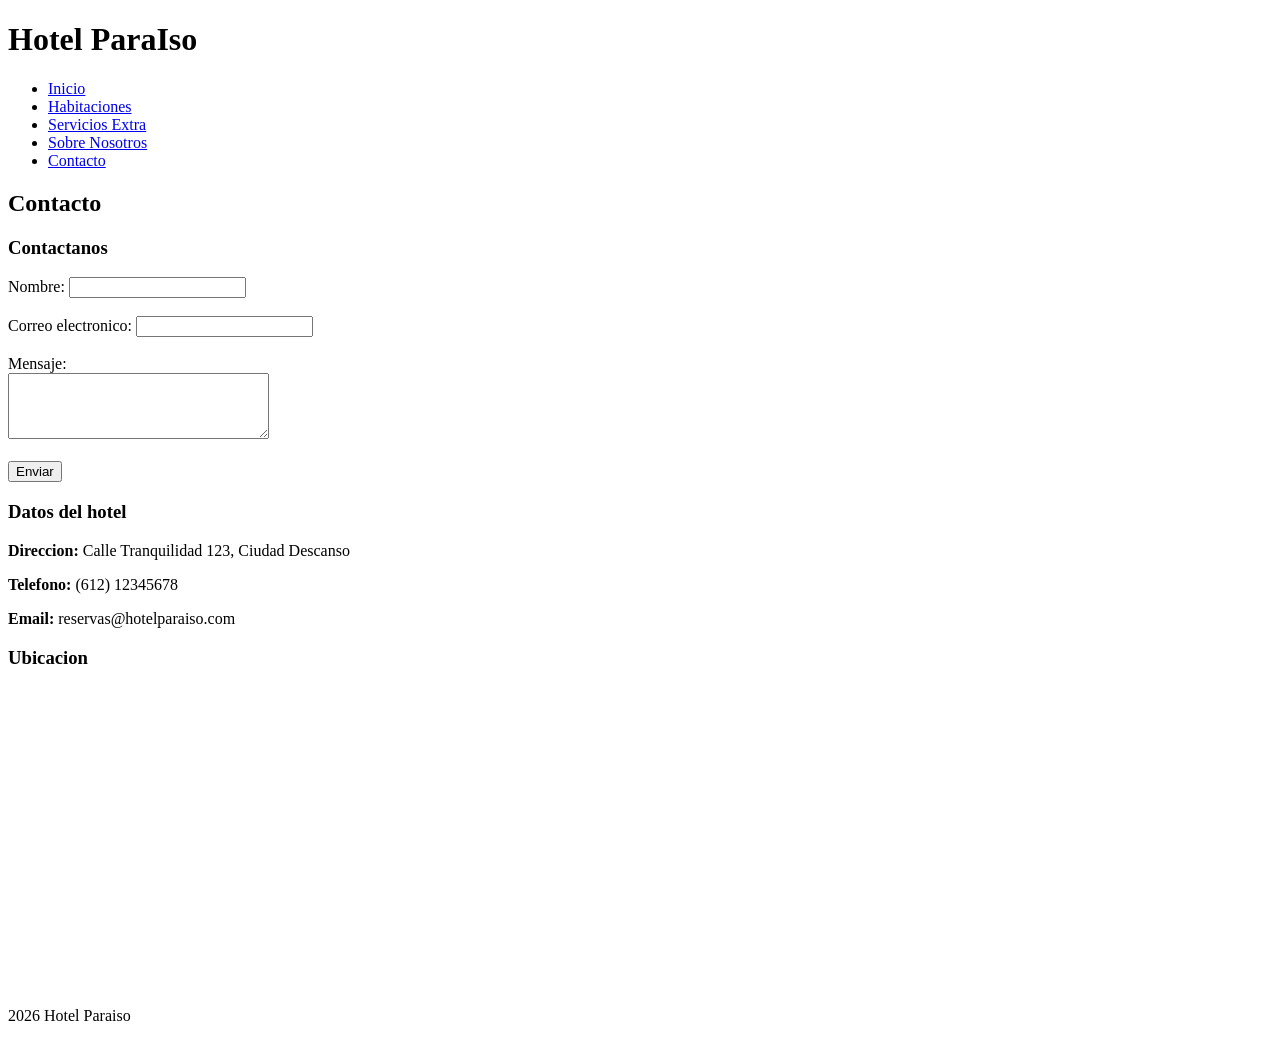
==== contacto.html @ b4d11ce6 "Initial commit" ====
<!DOCTYPE html>
<html lang="es">
<head>
    <meta charset="UTF-8">
    <title>Contacto - Hotel Paraiso</title>
</head>
<body>
    <header>
        <h1>Hotel ParaIso</h1>
        <nav>
            <ul>
                <li><a href="index.html">Inicio</a></li>
                <li><a href="habitaciones.html">Habitaciones</a></li>
                <li><a href="servicios.html">Servicios Extra</a></li>
                <li><a href="nosotros.html">Sobre Nosotros</a></li>
                <li><a href="contacto.html">Contacto</a></li>
            </ul>
        </nav>
    </header>

    <main>
        <h2>Contacto</h2>

        <section>
            <h3>Contactanos</h3>
            <form action="#" method="GET">
                <label for="nombre_contacto">Nombre:</label>
                <input type="text" id="nombre_contacto" name="nombre_contacto" required>
                <br><br>

                <label for="email_contacto">Correo electronico:</label>
                <input type="email" id="email_contacto" name="email_contacto" required>
                <br><br>

                <label for="mensaje">Mensaje:</label><br>
                <textarea id="mensaje" name="mensaje" rows="4" cols="30" required></textarea>
                <br><br>

                <button type="submit">Enviar</button>
            </form>
        </section>

        <section>
            <h3>Datos del hotel</h3>
            <p><strong>Direccion:</strong> Calle Tranquilidad 123, Ciudad Descanso</p>
            <p><strong>Telefono:</strong> (612) 12345678</p>
            <p><strong>Email:</strong> reservas@hotelparaiso.com</p>
        </section>

        <section>
            <h3>Ubicacion</h3>
            
            <iframe src="https://www.google.com/maps/embed?pb=!1m14!1m12!1m3!1d48982.9454095654!2d-110.32169678005727!3d24.147901733751947!2m3!1f0!2f0!3f0!3m2!1i1024!2i768!4f13.1!5e0!3m2!1ses-419!2smx!4v1790976848463!5m2!1ses-419!2smx" width="400" height="300" style="border:0;" allowfullscreen="" loading="lazy" referrerpolicy="strict-origin-when-cross-origin"></iframe>
        </section>
    </main>

    <footer>
        <p> 2026 Hotel Paraiso</p>
    </footer>
</body>
</html>
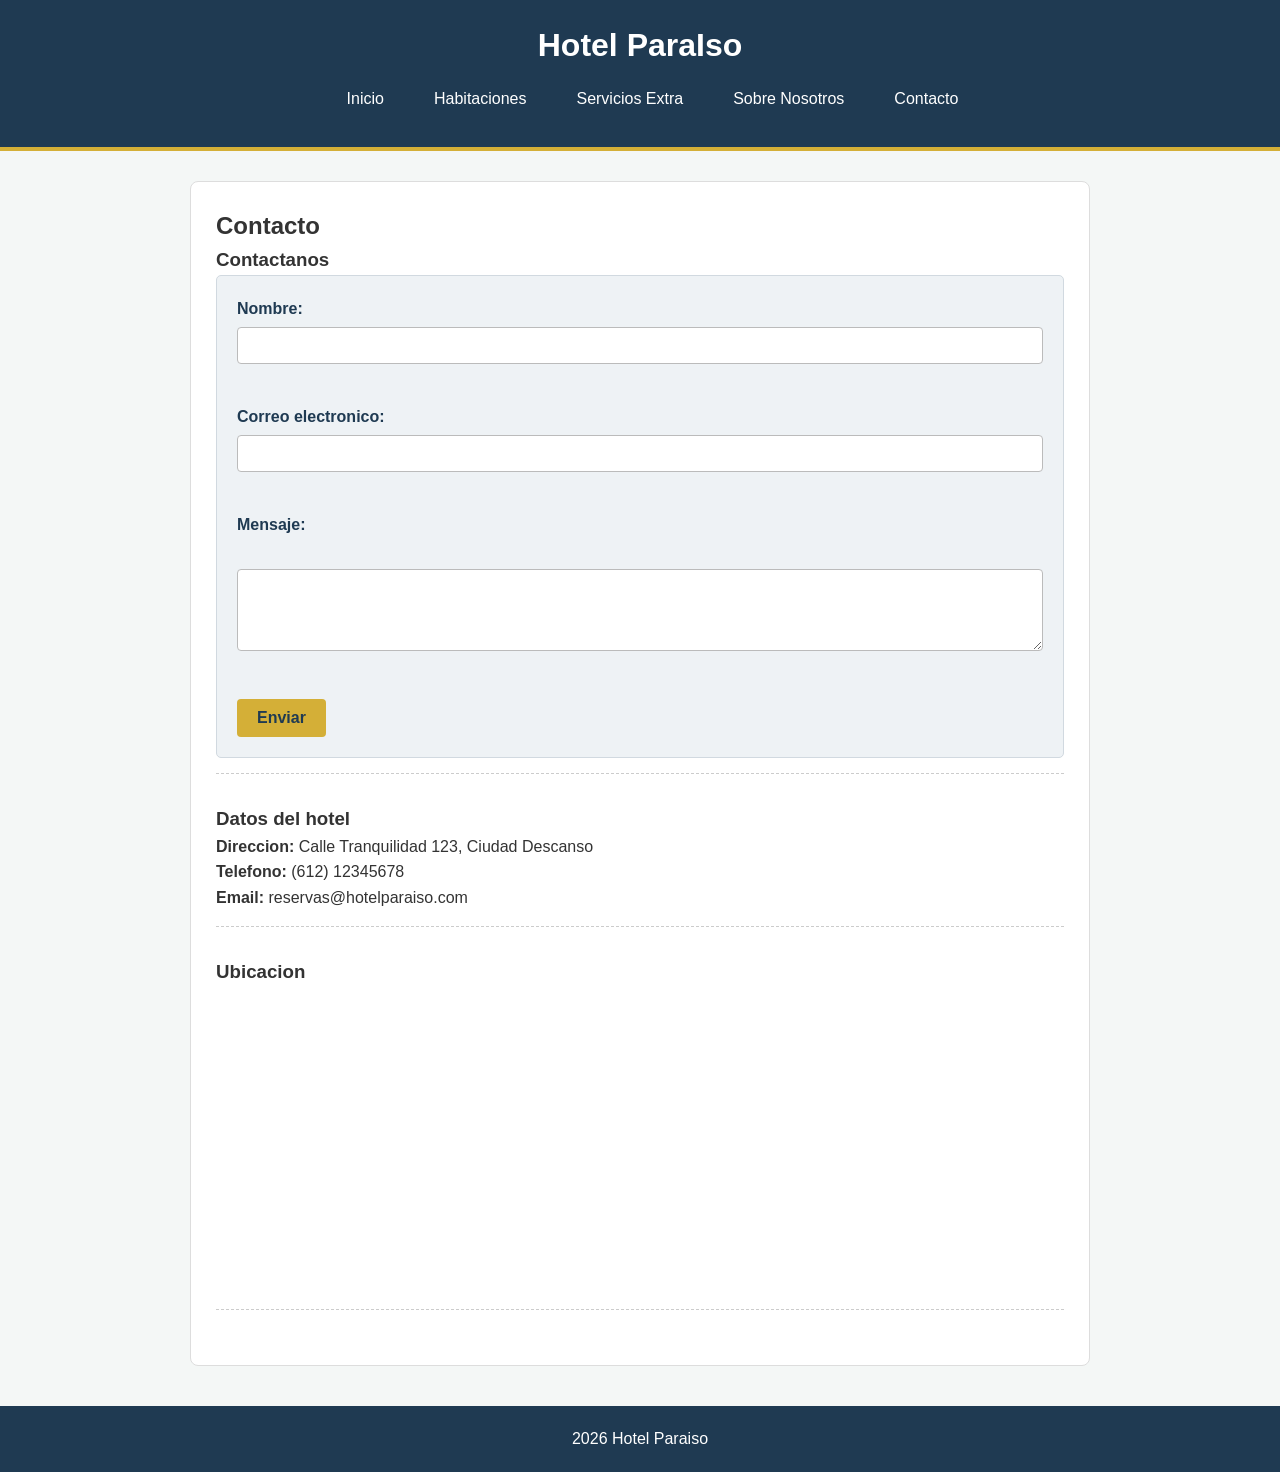
==== commit e8a7b3d6: "Aplicando CSS al proyecto HTML" ====
--- a/contacto.html
+++ b/contacto.html
@@ -3,6 +3,7 @@
 <head>
     <meta charset="UTF-8">
     <title>Contacto - Hotel Paraiso</title>
+    <link rel="stylesheet" href="style.css">
 </head>
 <body>
     <header>
@@ -18,7 +19,7 @@
         </nav>
     </header>
 
-    <main>
+    <main id="contenido-principal">
         <h2>Contacto</h2>
 
         <section>
@@ -36,7 +37,7 @@
                 <textarea id="mensaje" name="mensaje" rows="4" cols="30" required></textarea>
                 <br><br>
 
-                <button type="submit">Enviar</button>
+                <button class="btn-primario" type="submit">Enviar</button>
             </form>
         </section>
 
@@ -58,4 +59,5 @@
         <p> 2026 Hotel Paraiso</p>
     </footer>
 </body>
-</html>+</html>
+
--- a/style.css
+++ b/style.css
@@ -0,0 +1,154 @@
+
+* {
+    margin: 0;
+    padding: 0;
+    box-sizing: border-box; 
+}
+
+body {
+    font-family: Arial, Helvetica, sans-serif;
+    background-color: #f4f7f6; 
+    color: #333333;
+    line-height: 1.6;
+}
+
+
+header {
+    background-color: #1f3a52; 
+    color: white;
+    text-align: center;
+    padding: 20px 0;
+    border-bottom: 4px solid #d4af37; 
+}
+
+nav ul {
+    list-style: none;
+    display: flex; 
+    justify-content: center;
+    gap: 20px;
+    margin-top: 15px;
+}
+
+nav a {
+    color: white;
+    text-decoration: none;
+    padding: 8px 15px;
+    border-radius: 4px;
+}
+
+nav a:hover {
+    background-color: #3a5c7c; 
+}
+
+
+#contenido-principal {
+    width: 90%;
+    max-width: 900px;
+    margin: 30px auto; 
+    background-color: white;
+    padding: 25px; 
+    border-radius: 8px;
+    border: 1px solid #dddddd; 
+}
+
+section {
+    margin-bottom: 30px;
+    padding-bottom: 15px;
+    border-bottom: 1px dashed #cccccc;
+}
+
+
+img {
+    max-width: 100%;
+    height: auto;
+    border-radius: 5px;
+    margin: 15px 0;
+}
+
+ul, ol {
+    margin-left: 25px;
+    margin-bottom: 15px;
+}
+
+
+table {
+    width: 100%;
+    border-collapse: collapse;
+    margin: 20px 0;
+}
+
+th, td {
+    border: 1px solid #cccccc;
+    padding: 12px;
+    text-align: left;
+}
+
+th {
+    background-color: #1f3a52;
+    color: white;
+}
+
+
+form {
+    background-color: #eef2f5;
+    padding: 20px;
+    border-radius: 5px;
+    border: 1px solid #d1d9e0;
+}
+
+label {
+    display: block;
+    font-weight: bold;
+    margin-bottom: 5px;
+    color: #1f3a52;
+}
+
+input, textarea {
+    width: 100%;
+    padding: 10px;
+    margin-bottom: 15px;
+    border: 1px solid #bbbbbb;
+    border-radius: 4px;
+}
+
+
+.btn-primario {
+    background-color: #d4af37;
+    color: #1f3a52;
+    font-size: 16px;
+    font-weight: bold;
+    padding: 10px 20px;
+    border: none;
+    border-radius: 4px;
+    cursor: pointer;
+}
+
+.btn-primario:hover {
+    background-color: #c19b2e;
+}
+
+
+footer {
+    text-align: center;
+    padding: 20px;
+    background-color: #1f3a52;
+    color: white;
+    margin-top: 40px;
+}
+
+
+@media (max-width: 600px) {
+    nav ul {
+        flex-direction: column; 
+        gap: 10px;
+    }
+    
+    #contenido-principal {
+        width: 95%;
+        padding: 15px;
+    }
+    
+    header {
+        padding: 15px 0;
+    }
+}
